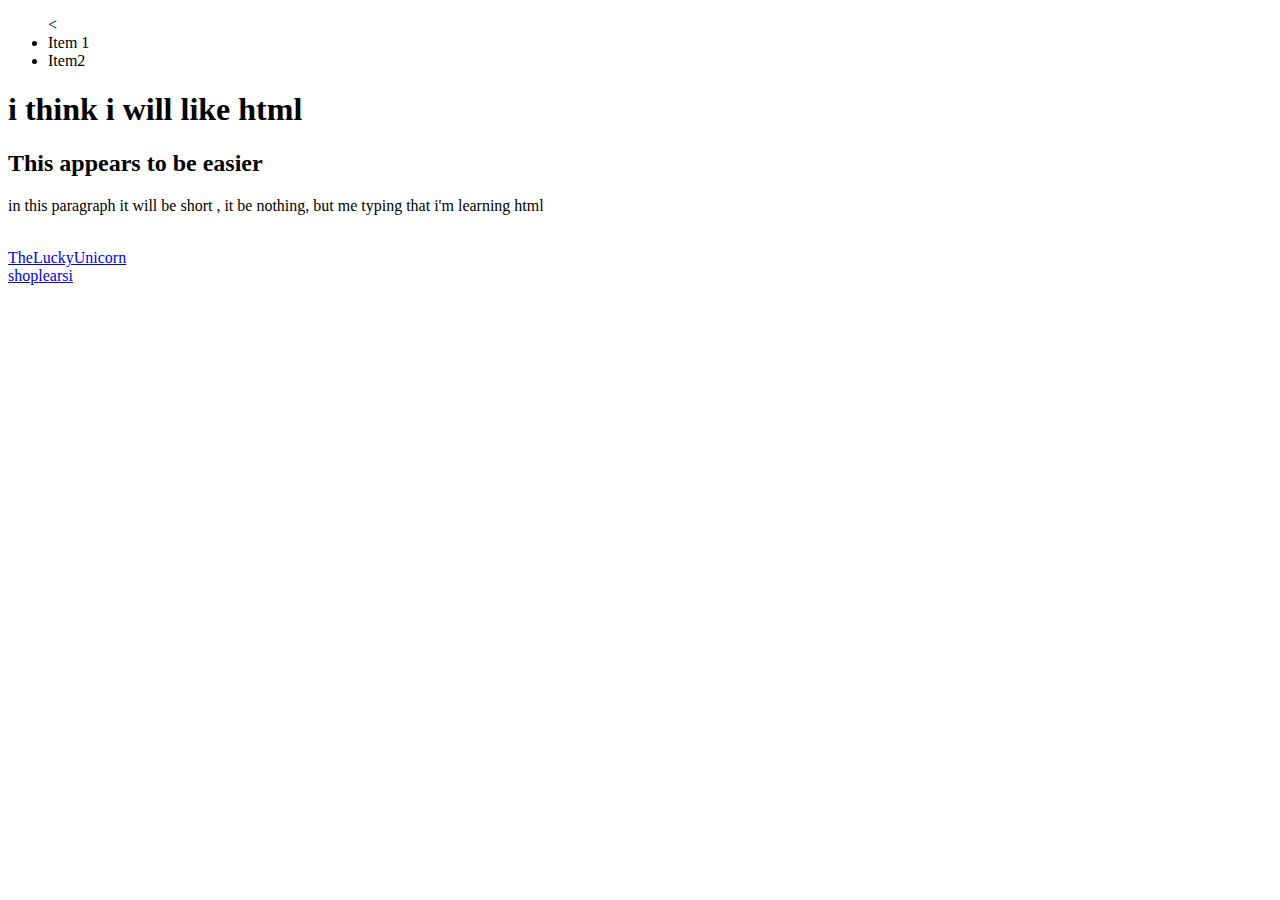
==== wk4homework/index.html @ f96177a3 "Homework" ====
<!DOCTYPE html>
<html lang="en">
<head>
        <meta charset="UTF-8">
    <meta name="viewport" content="width=device-width, initial-scale=1.0">
    <title>first time using html</title>
</head>
<body>
<ul><
    <li> Item 1</li>
    <li> Item2</li>
</ul>   
 <head>
    <h1> i think i will like html</h1>
    <h2> This appears to be easier</h2>
    <p> in this paragraph it  will be short ,  it be nothing,
         but me typing that i'm learning html </p>
 </head>

</body>
<img src="images/theluckyunilogo.png" alt="">
</html>
<li><a href="https://theluckyunicorn.com">TheLuckyUnicorn</a></li>

<li><a href="https://shoplearsi.com">shoplearsi</a></li>
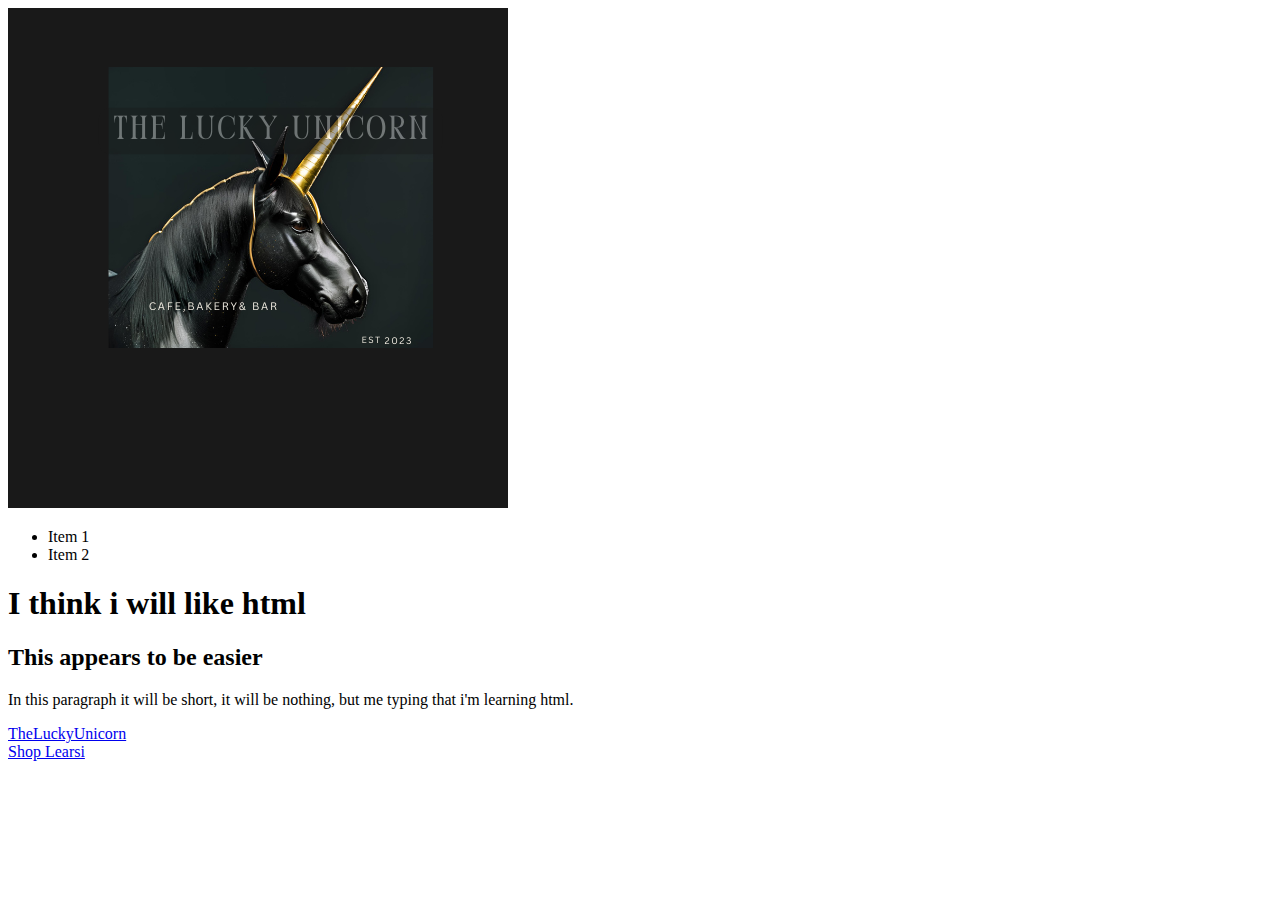
==== commit 2c54f829: "wk4homework/" ====
--- a/wk4homework/index.html
+++ b/wk4homework/index.html
@@ -3,24 +3,31 @@
 <head>
         <meta charset="UTF-8">
     <meta name="viewport" content="width=device-width, initial-scale=1.0">
-    <title>first time using html</title>
+    <title>The Lucky Unicorn</title>
+
+    <link rel="preconnect" href="https://fonts.googleapis.com">
+    <link rel="preconnect" href="https://fonts.gstatic.com" crossorigin>
+    <link href="https://fonts.googleapis.com/css2?family=Antonio&family=Roboto:ital,wght@0,100;0,300;0,400;0,500;0,700;0,900;1,100;1,300;1,400;1,500;1,700;1,900&display=swap" rel="stylesheet">
 </head>
 <body>
-<ul><
-    <li> Item 1</li>
-    <li> Item2</li>
-</ul>   
- <head>
-    <h1> i think i will like html</h1>
+
+<img src="luckyunicornlogo.png"
+alt="image of black unicorn with gold horn">
+<ul>
+    <div>
+            <li> Item 1</li>
+    <li> Item 2</li>
+</ul>
+ <div>
+    <h1> I think i will like html</h1>
     <h2> This appears to be easier</h2>
-    <p> in this paragraph it  will be short ,  it be nothing,
-         but me typing that i'm learning html </p>
- </head>
+    <p> In this paragraph it  will be short, it will be nothing,
+         but me typing that i'm learning html. </p>
+ </div>
 
 </body>
-<img src="images/theluckyunilogo.png" alt="">
 </html>
 <li><a href="https://theluckyunicorn.com">TheLuckyUnicorn</a></li>
 
-<li><a href="https://shoplearsi.com">shoplearsi</a></li>
+<li><a href="https://shoplearsi.com">Shop Learsi</a></li>
 
